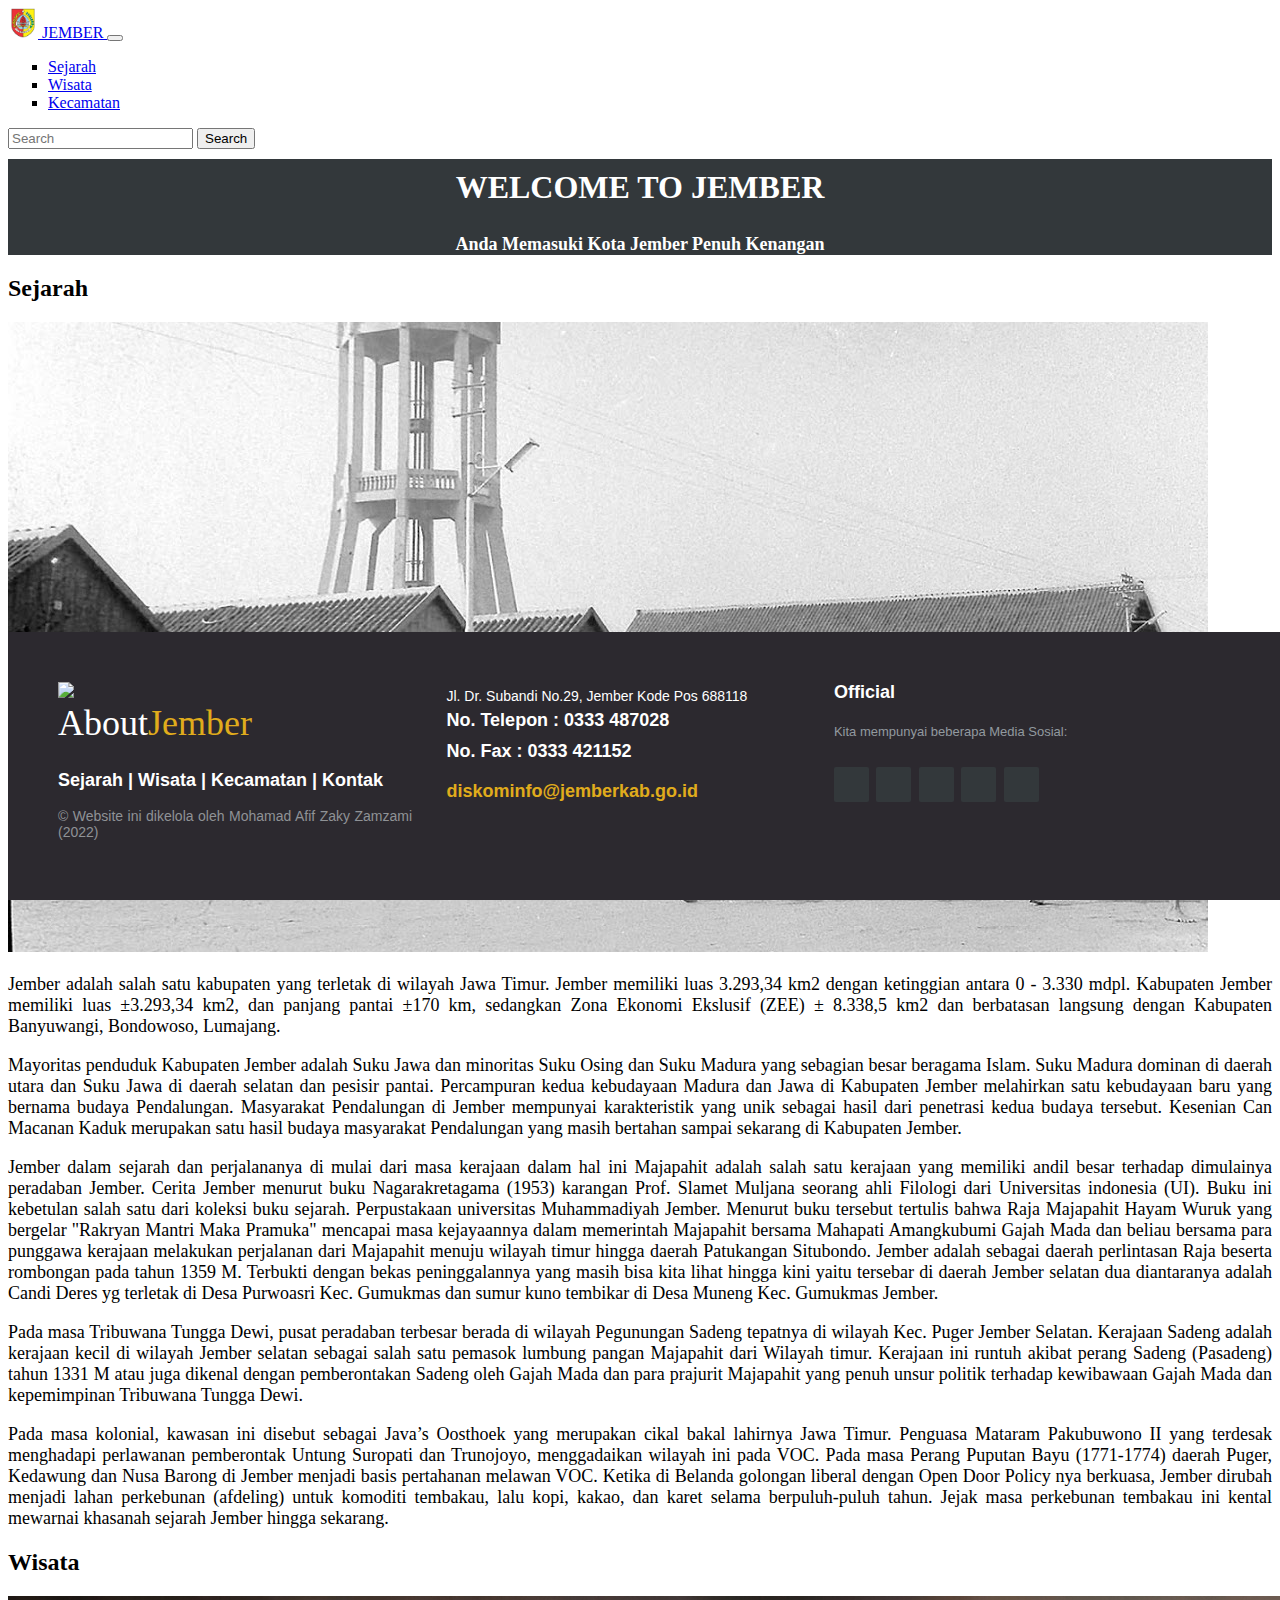
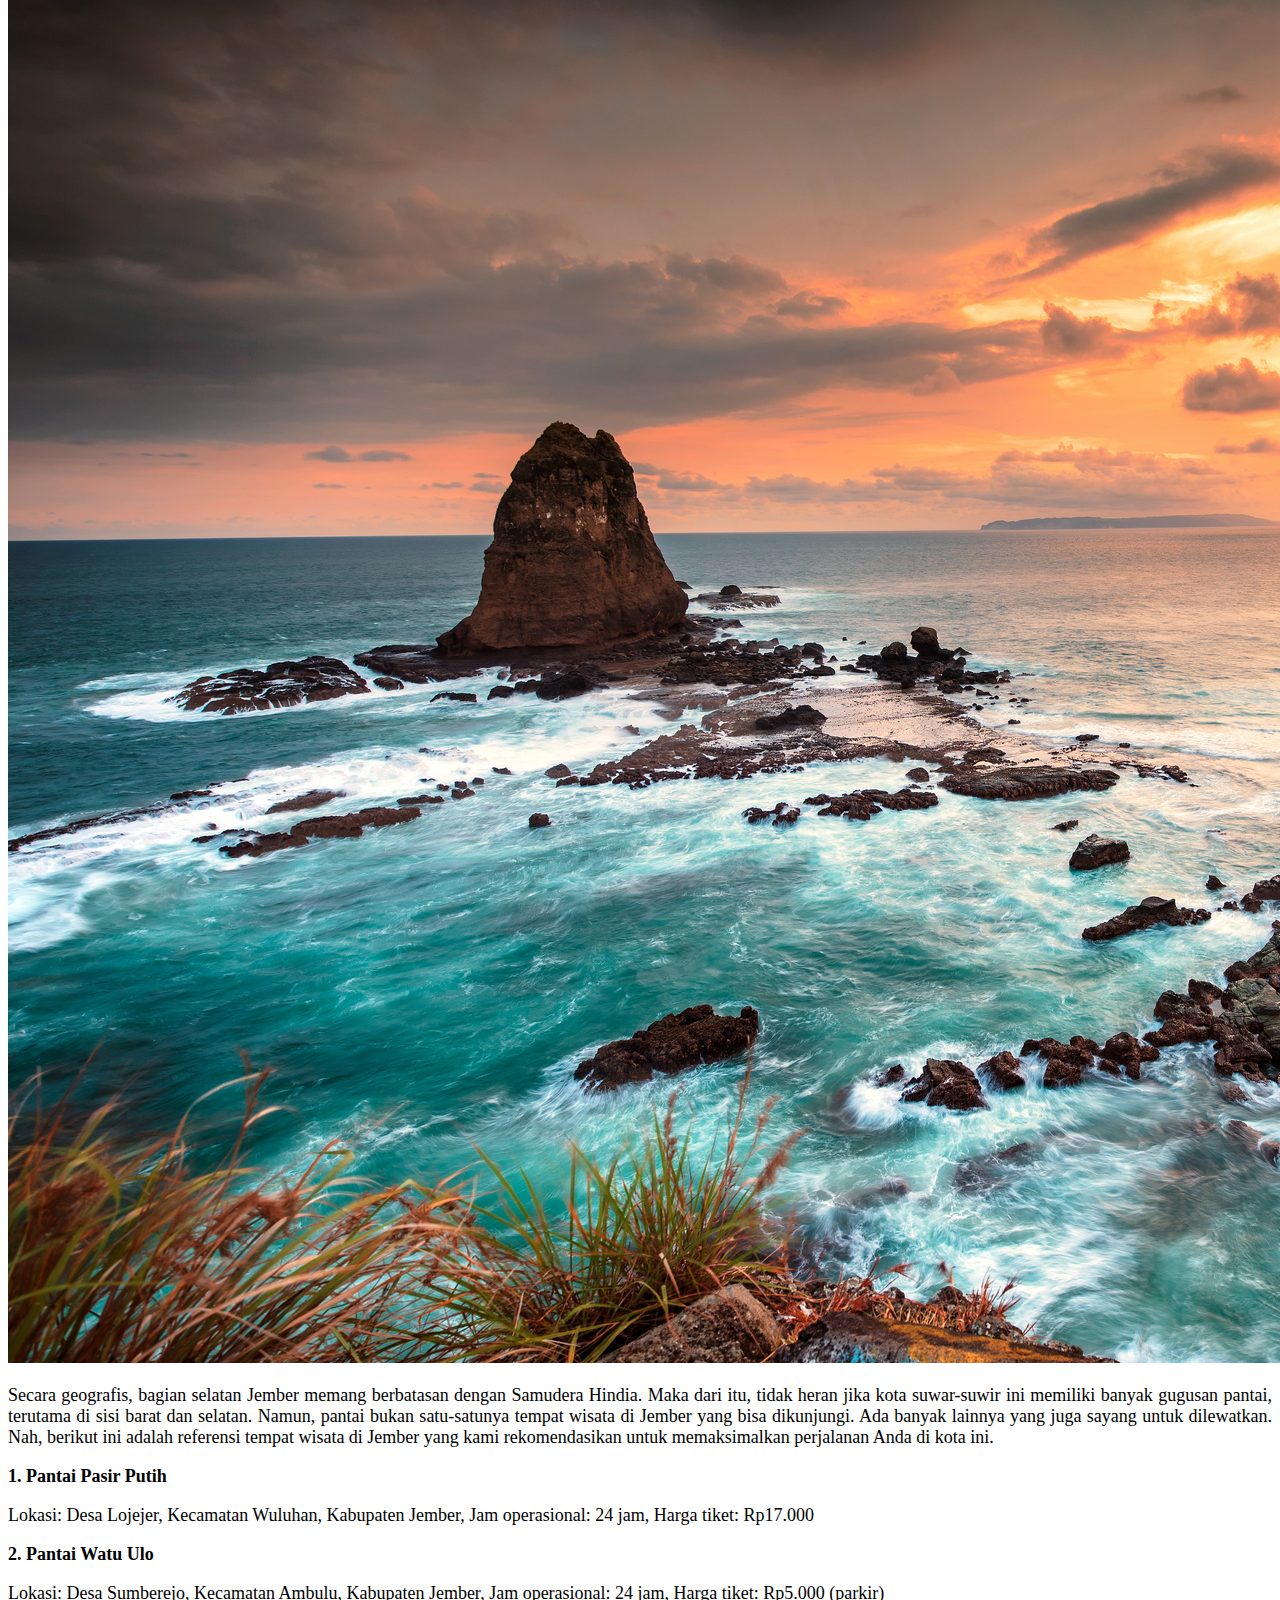
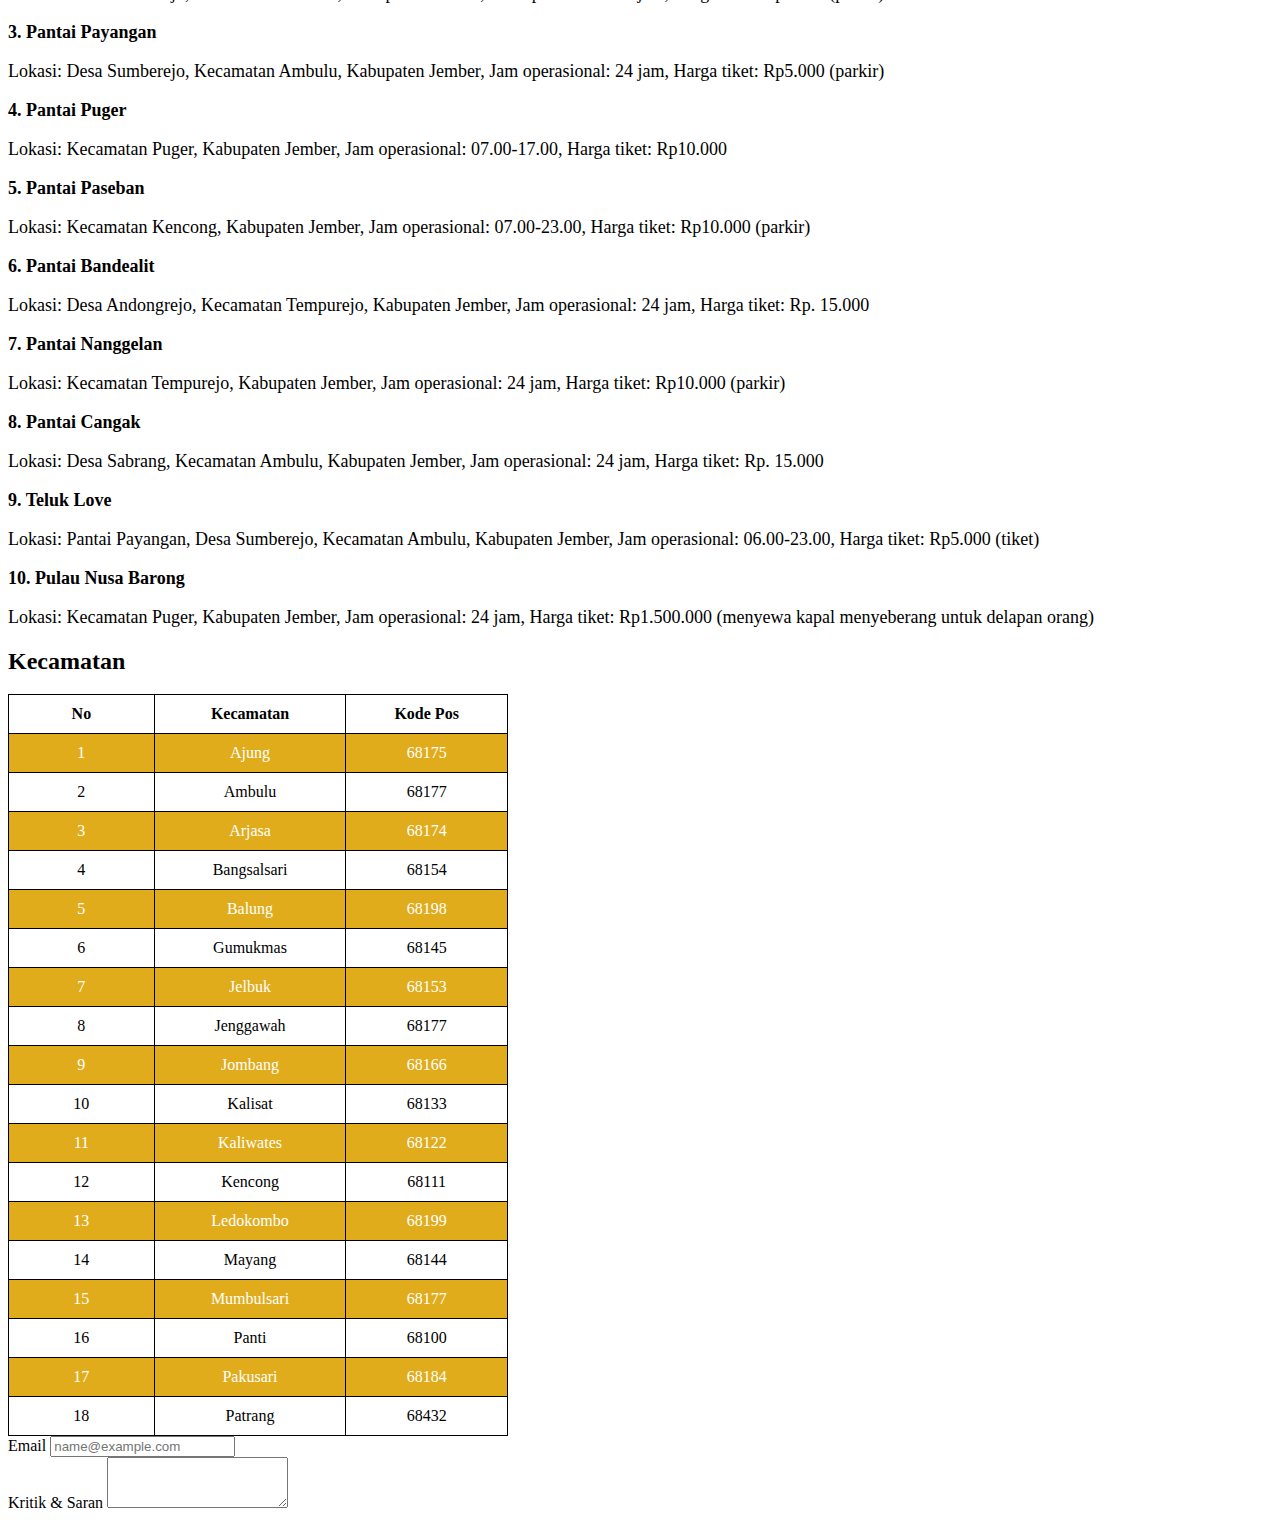
==== index.html @ 948909cb "Update and rename jember.html to index.html" ====
<!DOCTYPE html>
<html lang="en">
<head>
    <meta charset="UTF-8">
    <meta http-equiv="X-UA-Compatible" content="IE=edge">
    <meta name="viewport" content="width=device-width, initial-scale=1.0">
    <title>BLOG JEMBER</title>
    <link rel="stylesheet" href="jember.css">
    <link href="https://cdn.jsdelivr.net/npm/bootstrap@5.1.3/dist/css/bootstrap.min.css" rel="stylesheet" integrity="sha384-1BmE4kWBq78iYhFldvKuhfTAU6auU8tT94WrHftjDbrCEXSU1oBoqyl2QvZ6jIW3" crossorigin="anonymous">
</head>
<body>
    <nav class="navbar navbar-expand-lg bg-light">
        <div class="container-fluid">
            <a class="navbar-brand" href="jember.html"><img src="image/Logo Jember.png" alt="Logo" width="30" height="30" class="d-inline-block align-text-top">
            JEMBER
            </a>
          <button class="navbar-toggler" type="button" data-bs-toggle="collapse" data-bs-target="#navbarSupportedContent" aria-controls="navbarSupportedContent" aria-expanded="false" aria-label="Toggle navigation">
            <span class="navbar-toggler-icon"></span>
          </button>
          <div class="collapse navbar-collapse" id="navbarSupportedContent">
            <ul class="navbar-nav me-auto mb-2 mb-lg-0">
              <li class="nav-item">
                <a class="nav-link active" aria-current="page" href="#history">Sejarah</a>
              </li>
              <li class="nav-item">
                <a class="nav-link" href="#tour">Wisata</a>
              </li>
              <li class="nav-item">
                <a class="nav-link" href="#kecamatan">Kecamatan</a>
              </li>
            </ul>
            <form class="d-flex" role="search">
              <input class="form-control me-2" type="search" placeholder="Search" aria-label="Search">
              <button class="btn btn-outline-success" type="submit">Search</button>
            </form>
          </div>
        </div>
      </nav>
    <header></header>
    <main>
        <section id="super">
            <div class="container p-5">
                <b><h1>WELCOME TO JEMBER</h1></b>
                <b><p>Anda Memasuki Kota Jember Penuh Kenangan</p></b>
            </div>
        </section>
        <section id="history">
            <div class="container">
                <div class="card p-5">
                    <h2><b>Sejarah</b></h2>
                    <img src="image/Sejarah.jpg" alt="Gambar Papuma">
                    <p>Jember adalah salah satu kabupaten yang terletak di wilayah Jawa Timur. Jember memiliki luas 3.293,34 km2 dengan ketinggian antara 0 - 3.330 mdpl. Kabupaten Jember memiliki luas ±3.293,34 km2, dan panjang pantai ±170 km, sedangkan Zona Ekonomi Ekslusif (ZEE) ± 8.338,5 km2 dan berbatasan langsung dengan Kabupaten Banyuwangi, Bondowoso, Lumajang.</p>
                    <p>Mayoritas penduduk Kabupaten Jember adalah Suku Jawa dan minoritas Suku Osing dan Suku Madura yang sebagian besar beragama Islam. Suku Madura dominan di daerah utara dan Suku Jawa di daerah selatan dan pesisir pantai. Percampuran kedua kebudayaan Madura dan Jawa di Kabupaten Jember melahirkan satu kebudayaan baru yang bernama budaya Pendalungan. Masyarakat Pendalungan di Jember mempunyai karakteristik yang unik sebagai hasil dari penetrasi kedua budaya tersebut. Kesenian Can Macanan Kaduk merupakan satu hasil budaya masyarakat Pendalungan yang masih bertahan sampai sekarang di Kabupaten Jember.</p>
                    <p>Jember dalam sejarah dan perjalananya di mulai dari masa kerajaan dalam hal ini Majapahit adalah salah satu kerajaan yang memiliki andil besar terhadap dimulainya peradaban Jember. Cerita Jember menurut buku Nagarakretagama (1953) karangan Prof. Slamet Muljana seorang ahli Filologi dari Universitas indonesia (UI). Buku ini kebetulan salah satu dari koleksi buku sejarah. Perpustakaan universitas Muhammadiyah Jember. Menurut buku tersebut tertulis bahwa Raja Majapahit Hayam Wuruk yang bergelar "Rakryan Mantri Maka Pramuka" mencapai masa kejayaannya dalam memerintah Majapahit bersama Mahapati Amangkubumi Gajah Mada dan beliau bersama para punggawa kerajaan melakukan perjalanan dari Majapahit menuju wilayah timur hingga daerah Patukangan Situbondo. Jember adalah sebagai daerah perlintasan Raja beserta rombongan pada tahun 1359 M. Terbukti dengan bekas peninggalannya yang masih bisa kita lihat hingga kini yaitu tersebar di daerah Jember selatan dua diantaranya adalah Candi Deres yg terletak di Desa Purwoasri Kec. Gumukmas dan sumur kuno tembikar di Desa Muneng Kec. Gumukmas Jember.</p>  
                    <p>Pada masa Tribuwana Tungga Dewi, pusat peradaban terbesar berada di wilayah Pegunungan Sadeng tepatnya di wilayah Kec. Puger Jember Selatan. Kerajaan Sadeng adalah kerajaan kecil di wilayah Jember selatan sebagai salah satu pemasok lumbung pangan Majapahit dari Wilayah timur. Kerajaan ini runtuh akibat perang Sadeng (Pasadeng) tahun 1331 M atau juga dikenal dengan pemberontakan Sadeng oleh Gajah Mada dan para prajurit Majapahit yang penuh unsur politik terhadap kewibawaan Gajah Mada dan kepemimpinan Tribuwana Tungga Dewi.</p>
                    <p>Pada masa kolonial, kawasan ini disebut sebagai Java’s Oosthoek yang merupakan cikal bakal lahirnya Jawa Timur. Penguasa Mataram Pakubuwono II yang terdesak menghadapi perlawanan pemberontak Untung Suropati dan Trunojoyo, menggadaikan wilayah ini pada VOC. Pada masa Perang Puputan Bayu (1771-1774) daerah Puger, Kedawung dan Nusa Barong di Jember menjadi basis pertahanan melawan VOC. Ketika di Belanda golongan liberal dengan Open Door Policy nya berkuasa, Jember dirubah menjadi lahan perkebunan (afdeling) untuk komoditi tembakau, lalu kopi, kakao, dan karet selama berpuluh-puluh tahun. Jejak masa perkebunan tembakau ini kental mewarnai khasanah sejarah Jember hingga sekarang.</p>
                </div>
            </div>
        </section>
        <section id="tour">
            <div class="container">
                <div class="card p-5">
                    <h2><b>Wisata</b></h2>
                    <img src="image/Papuma.jpg" alt="Papuma Pride">
                    <p>Secara geografis, bagian selatan Jember memang berbatasan dengan Samudera Hindia. Maka dari itu, tidak heran jika kota suwar-suwir ini memiliki banyak gugusan pantai, terutama di sisi barat dan selatan. Namun, pantai bukan satu-satunya tempat wisata di Jember yang bisa dikunjungi. Ada banyak lainnya yang juga sayang untuk dilewatkan. Nah, berikut ini adalah referensi tempat wisata di Jember yang kami rekomendasikan untuk memaksimalkan perjalanan Anda di kota ini.</p>
                    <p><b>1. Pantai Pasir Putih</b></p>
                    <p>Lokasi: Desa Lojejer, Kecamatan Wuluhan, Kabupaten Jember, Jam operasional: 24 jam, Harga tiket: Rp17.000</p>
                    <p><b>2. Pantai Watu Ulo</b></p>
                    <p>Lokasi: Desa Sumberejo, Kecamatan Ambulu, Kabupaten Jember, Jam operasional: 24 jam, Harga tiket: Rp5.000 (parkir)</p>
                    <p><b>3. Pantai Payangan</b></p>
                    <p>Lokasi: Desa Sumberejo, Kecamatan Ambulu, Kabupaten Jember, Jam operasional: 24 jam, Harga tiket: Rp5.000 (parkir)</p>
                    <p><b>4. Pantai Puger</b></p>
                    <p>Lokasi: Kecamatan Puger, Kabupaten Jember, Jam operasional: 07.00-17.00, Harga tiket: Rp10.000</p>
                    <p><b>5. Pantai Paseban</b></p>
                    <p>Lokasi: Kecamatan Kencong, Kabupaten Jember, Jam operasional: 07.00-23.00, Harga tiket: Rp10.000 (parkir)</p>
                    <p><b>6. Pantai Bandealit</b></p>
                    <p>Lokasi: Desa Andongrejo, Kecamatan Tempurejo, Kabupaten Jember, Jam operasional: 24 jam, Harga tiket: Rp. 15.000</p>
                    <p><b>7. Pantai Nanggelan</b></p>
                    <p>Lokasi: Kecamatan Tempurejo, Kabupaten Jember, Jam operasional: 24 jam, Harga tiket: Rp10.000 (parkir)</p>
                    <p><b>8. Pantai Cangak</b></p>
                    <p>Lokasi: Desa Sabrang, Kecamatan Ambulu, Kabupaten Jember, Jam operasional: 24 jam, Harga tiket: Rp. 15.000</p>
                    <p><b>9. Teluk Love</b></p>
                    <p>Lokasi: Pantai Payangan, Desa Sumberejo, Kecamatan Ambulu, Kabupaten Jember, Jam operasional: 06.00-23.00, Harga tiket: Rp5.000 (tiket)</p>
                    <p><b>10. Pulau Nusa Barong</b></p>
                    <p>Lokasi: Kecamatan Puger, Kabupaten Jember, Jam operasional:  24 jam, Harga tiket: Rp1.500.000 (menyewa kapal menyeberang untuk delapan orang)</p>
                </div>
            </div>
        </section>
        <section id="kecamatan">
            <div class="container">
                <div class="card p-5">
                    <h2><b>Kecamatan</b></h2>
                    <table class="table table-striped">
                        <tr>
                            <th>No</th>
                            <th>Kecamatan</th>
                            <th>Kode Pos</th>
                        </tr>
                        <tr>
                            <td>1</td>
                            <td>Ajung</td>
                            <td>68175</td>
                        </tr>
                        <tr>
                            <td>2</td>
                            <td>Ambulu</td>
                            <td>68177</td>
                        </tr>
                        <tr>
                            <td>3</td>
                            <td>Arjasa</td>
                            <td>68174</td>
                        </tr>
                        <tr>
                            <td>4</td>
                            <td>Bangsalsari</td>
                            <td>68154</td>
                        </tr>
                        <tr>
                            <td>5</td>
                            <td>Balung</td>
                            <td>68198</td>
                        </tr>
                        <tr>
                            <td>6</td>
                            <td>Gumukmas</td>
                            <td>68145</td>
                        </tr>
                        <tr>
                            <td>7</td>
                            <td>Jelbuk</td>
                            <td>68153</td>
                        </tr>
                        <tr>
                            <td>8</td>
                            <td>Jenggawah</td>
                            <td>68177</td>
                        </tr>
                        <tr>
                            <td>9</td>
                            <td>Jombang</td>
                            <td>68166</td>
                        </tr>
                        <tr>
                            <td>10</td>
                            <td>Kalisat</td>
                            <td>68133</td>
                        </tr>
                        <tr>
                            <td>11</td>
                            <td>Kaliwates</td>
                            <td>68122</td>
                        </tr>
                        <tr>
                            <td>12</td>
                            <td>Kencong</td>
                            <td>68111</td>
                        </tr>
                        <tr>
                            <td>13</td>
                            <td>Ledokombo</td>
                            <td>68199</td>
                        </tr>
                        <tr>
                            <td>14</td>
                            <td>Mayang</td>
                            <td>68144</td>
                        </tr>
                        <tr>
                            <td>15</td>
                            <td>Mumbulsari</td>
                            <td>68177</td>
                        </tr>
                        <tr>
                            <td>16</td>
                            <td>Panti</td>
                            <td>68100</td>
                        </tr>
                        <tr>
                            <td>17</td>
                            <td>Pakusari</td>
                            <td>68184</td>
                        </tr>
                        <tr>
                            <td>18</td>
                            <td>Patrang</td>
                            <td>68432</td>
                        </tr>
                    </table>
                </div>
            </div>
        </section>
        <section id="history">
            <div class="container">
                <div class="card p-5">
                    <div class="mb-3">
                        <label for="exampleFormControlInput1" class="form-label">Email</label>
                        <input type="email" class="form-control" id="exampleFormControlInput1" placeholder="name@example.com">
                      </div>
                      <div class="mb-3">
                        <label for="exampleFormControlTextarea1" class="form-label">Kritik & Saran</label>
                        <textarea class="form-control" id="exampleFormControlTextarea1" rows="3"></textarea>
                      </div>
                </div>
            </div>
        </section>
    </main>
    
    <footer class="footer-distributed">
        <div class="footer-left">
      <img src="img/Logo Jember.png">
            <h3>About<span>Jember</span></h3>

            <p class="footer-links">
                <a href="#">Sejarah</a>
                |
                <a href="#">Wisata</a>
                |
                <a href="#">Kecamatan</a>
                |
                <a href="#">Kontak</a>
            </p>

            <p class="footer-company-name">© Website ini dikelola oleh Mohamad Afif Zaky Zamzami (2022)</p>
        </div>

        <div class="footer-center">
            <div>
                <i class="fa fa-map-marker"></i>
                  <p><span>Jl. Dr. Subandi No.29, Jember Kode Pos 688118</span>
                    No. Telepon : 0333 487028</p>
            </div>

            <div>
                <i class="fa fa-phone"></i>
                <p>No. Fax : 0333 421152</p>
            </div>
            <div>
                <i class="fa fa-envelope"></i>
                <p><a href="https://www.samuelpasaribu.com">diskominfo@jemberkab.go.id</a></p>
            </div>
        </div>
        <div class="footer-right">
            <p class="footer-company-about">
                <span>Official</span>
                Kita mempunyai beberapa Media Sosial:</p>
            <div class="footer-icons">
                <a href="#"><i class="fa fa-facebook"></i></a>
                <a href="#"><i class="fa fa-twitter"></i></a>
                <a href="#"><i class="fa fa-instagram"></i></a>
                <a href="#"><i class="fa fa-linkedin"></i></a>
                <a href="#"><i class="fa fa-youtube"></i></a>
            </div>
        </div>
    </footer>
</body>
</html>
---- jember.css ----
h1{
    text-align: center;
    padding: 10px;
    margin: 10px;
    border-radius: 5px 0 5px 0;
}
p{
    text-align: justify;
    border-radius: 5px 0 5px 0;
    font-size: large;
}
#super{
    background-color: #33383b;
}
#super h1{
    color: #ffffff;
}
#super p{
    color: #ffffff;
    text-align: center;
}
nav ul {
    list-style-type: square;
}
.navbar {
    height: 12%;
    display: flex;
    align-items: center;
}
table,th,td{
    border: 1px solid black;
    border-collapse: collapse;
    padding: 10px;
    width: 500px;
    text-align: center;
}
tr:nth-child(even) {
    background-color: #e0ac1c;
    color: white;
} 

/* The footer is fixed to the bottom of the page */

footer{
	position: fixed;
	bottom: 0;
}

@media (max-height:800px){
	footer { position: static; }
	header { padding-top:40px; }
}


.footer-distributed{
	background-color: #2c292f;
	box-sizing: border-box;
	width: 100%;
	text-align: left;
	font: bold 16px sans-serif;
	padding: 50px 50px 60px 50px;
	margin-top: 80px;
}

.footer-distributed .footer-left,
.footer-distributed .footer-center,
.footer-distributed .footer-right{
	display: inline-block;
	vertical-align: top;
}

/* Footer left */

.footer-distributed .footer-left{
	width: 30%;
}

.footer-distributed h3{
	color:  #ffffff;
	font: normal 36px 'Cookie', cursive;
	margin: 0;
}

/* The company logo */

.footer-distributed .footer-left img{
	width: 30%;
}

.footer-distributed h3 span{
	color:  #e0ac1c;
}

/* Footer links */

.footer-distributed .footer-links{
	color:  #ffffff;
	margin: 20px 0 12px;
}

.footer-distributed .footer-links a{
	display:inline-block;
	line-height: 1.8;
	text-decoration: none;
	color:  inherit;
}

.footer-distributed .footer-company-name{
	color:  #8f9296;
	font-size: 14px;
	font-weight: normal;
	margin: 0;
}

/* Footer Center */

.footer-distributed .footer-center{
	width: 35%;
}


.footer-distributed .footer-center i{
	background-color:  #33383b;
	color: #ffffff;
	font-size: 25px;
	width: 38px;
	height: 38px;
	border-radius: 50%;
	text-align: center;
	line-height: 42px;
	margin: 10px 15px;
	vertical-align: middle;
}

.footer-distributed .footer-center i.fa-envelope{
	font-size: 17px;
	line-height: 38px;
}

.footer-distributed .footer-center p{
	display: inline-block;
	color: #ffffff;
	vertical-align: middle;
	margin:0;
}

.footer-distributed .footer-center p span{
	display:block;
	font-weight: normal;
	font-size:14px;
	line-height:2;
}

.footer-distributed .footer-center p a{
	color:  #e0ac1c;
	text-decoration: none;;
}


/* Footer Right */

.footer-distributed .footer-right{
	width: 30%;
}

.footer-distributed .footer-company-about{
	line-height: 20px;
	color:  #92999f;
	font-size: 13px;
	font-weight: normal;
	margin: 0;
}

.footer-distributed .footer-company-about span{
	display: block;
	color:  #ffffff;
	font-size: 18px;
	font-weight: bold;
	margin-bottom: 20px;
}

.footer-distributed .footer-icons{
	margin-top: 25px;
}

.footer-distributed .footer-icons a{
	display: inline-block;
	width: 35px;
	height: 35px;
	cursor: pointer;
	background-color:  #33383b;
	border-radius: 2px;

	font-size: 20px;
	color: #ffffff;
	text-align: center;
	line-height: 35px;

	margin-right: 3px;
	margin-bottom: 5px;
}

/* Here is the code for Responsive Footer */
/* You can remove below code if you don't want Footer to be responsive */


@media (max-width: 880px) {

	.footer-distributed .footer-left,
	.footer-distributed .footer-center,
	.footer-distributed .footer-right{
		display: block;
		width: 100%;
		margin-bottom: 40px;
		text-align: center;
	}

	.footer-distributed .footer-center i{
		margin-left: 0;
	}

}
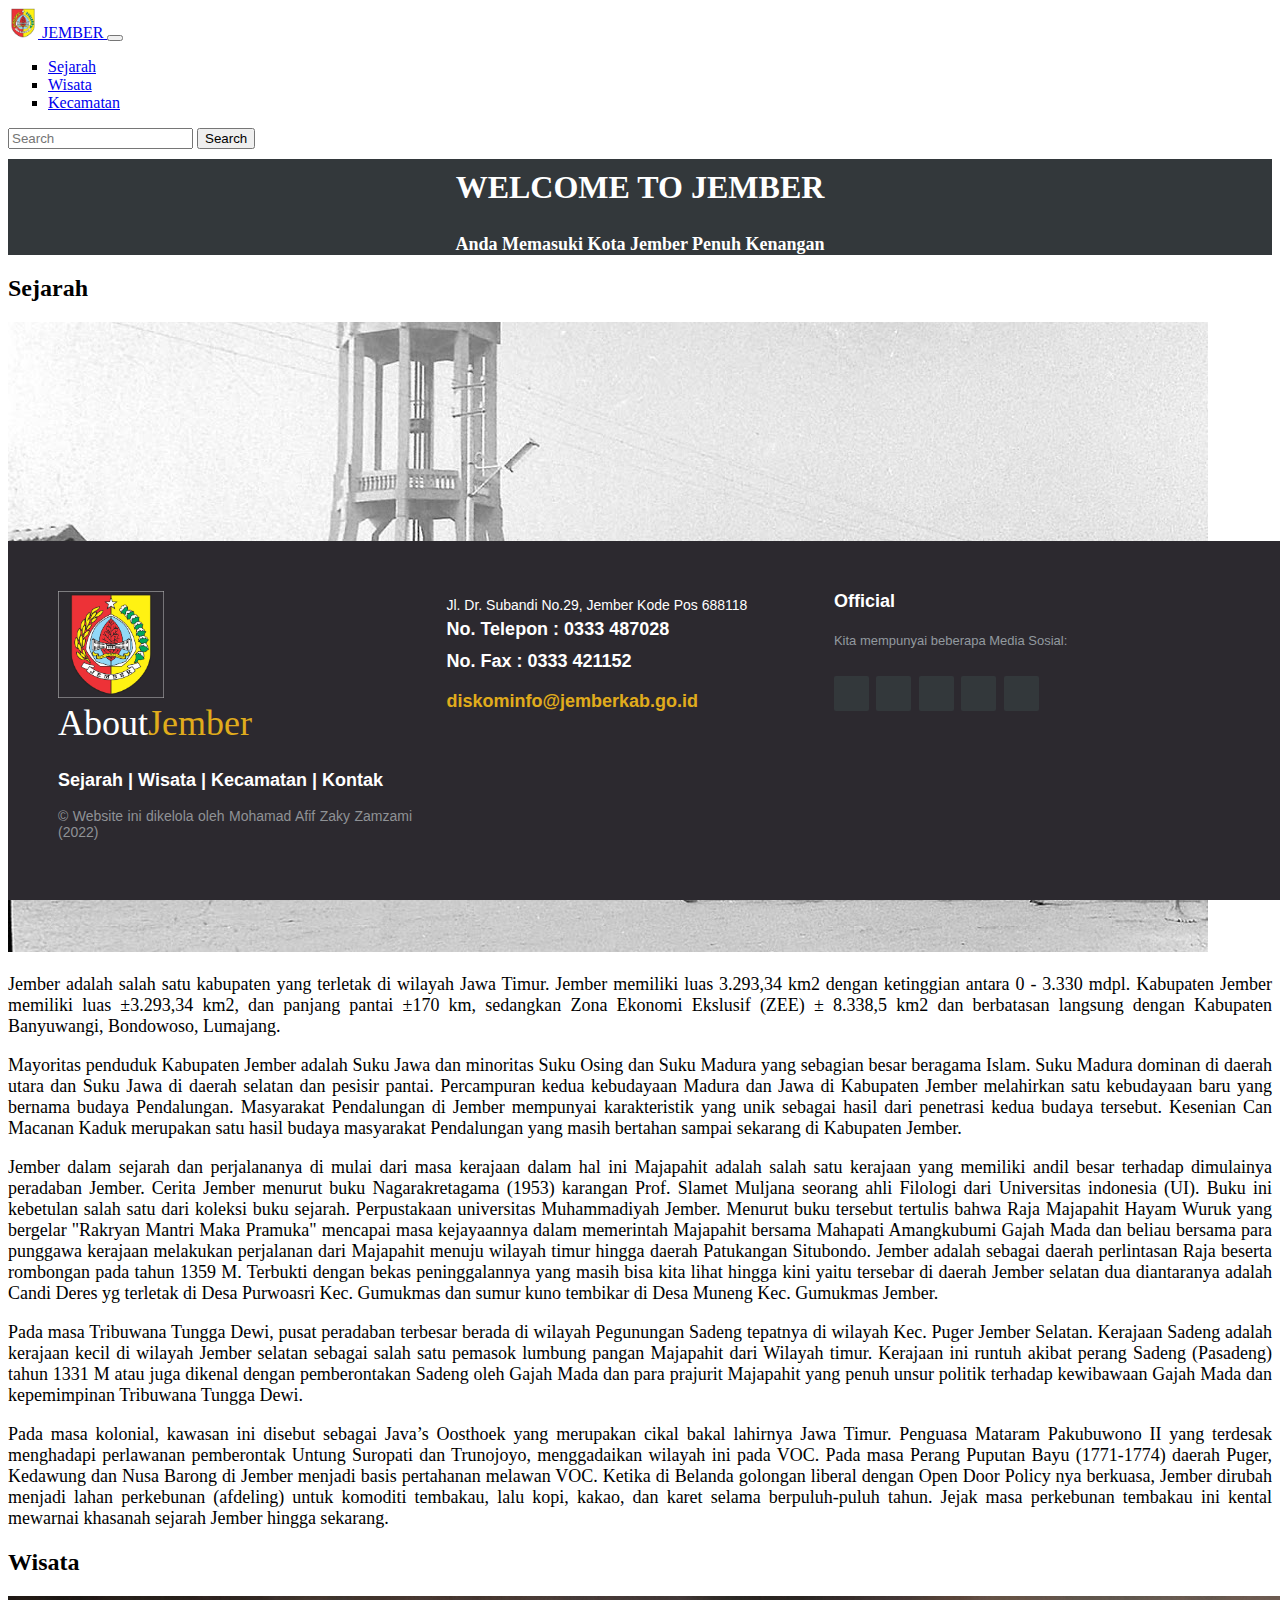
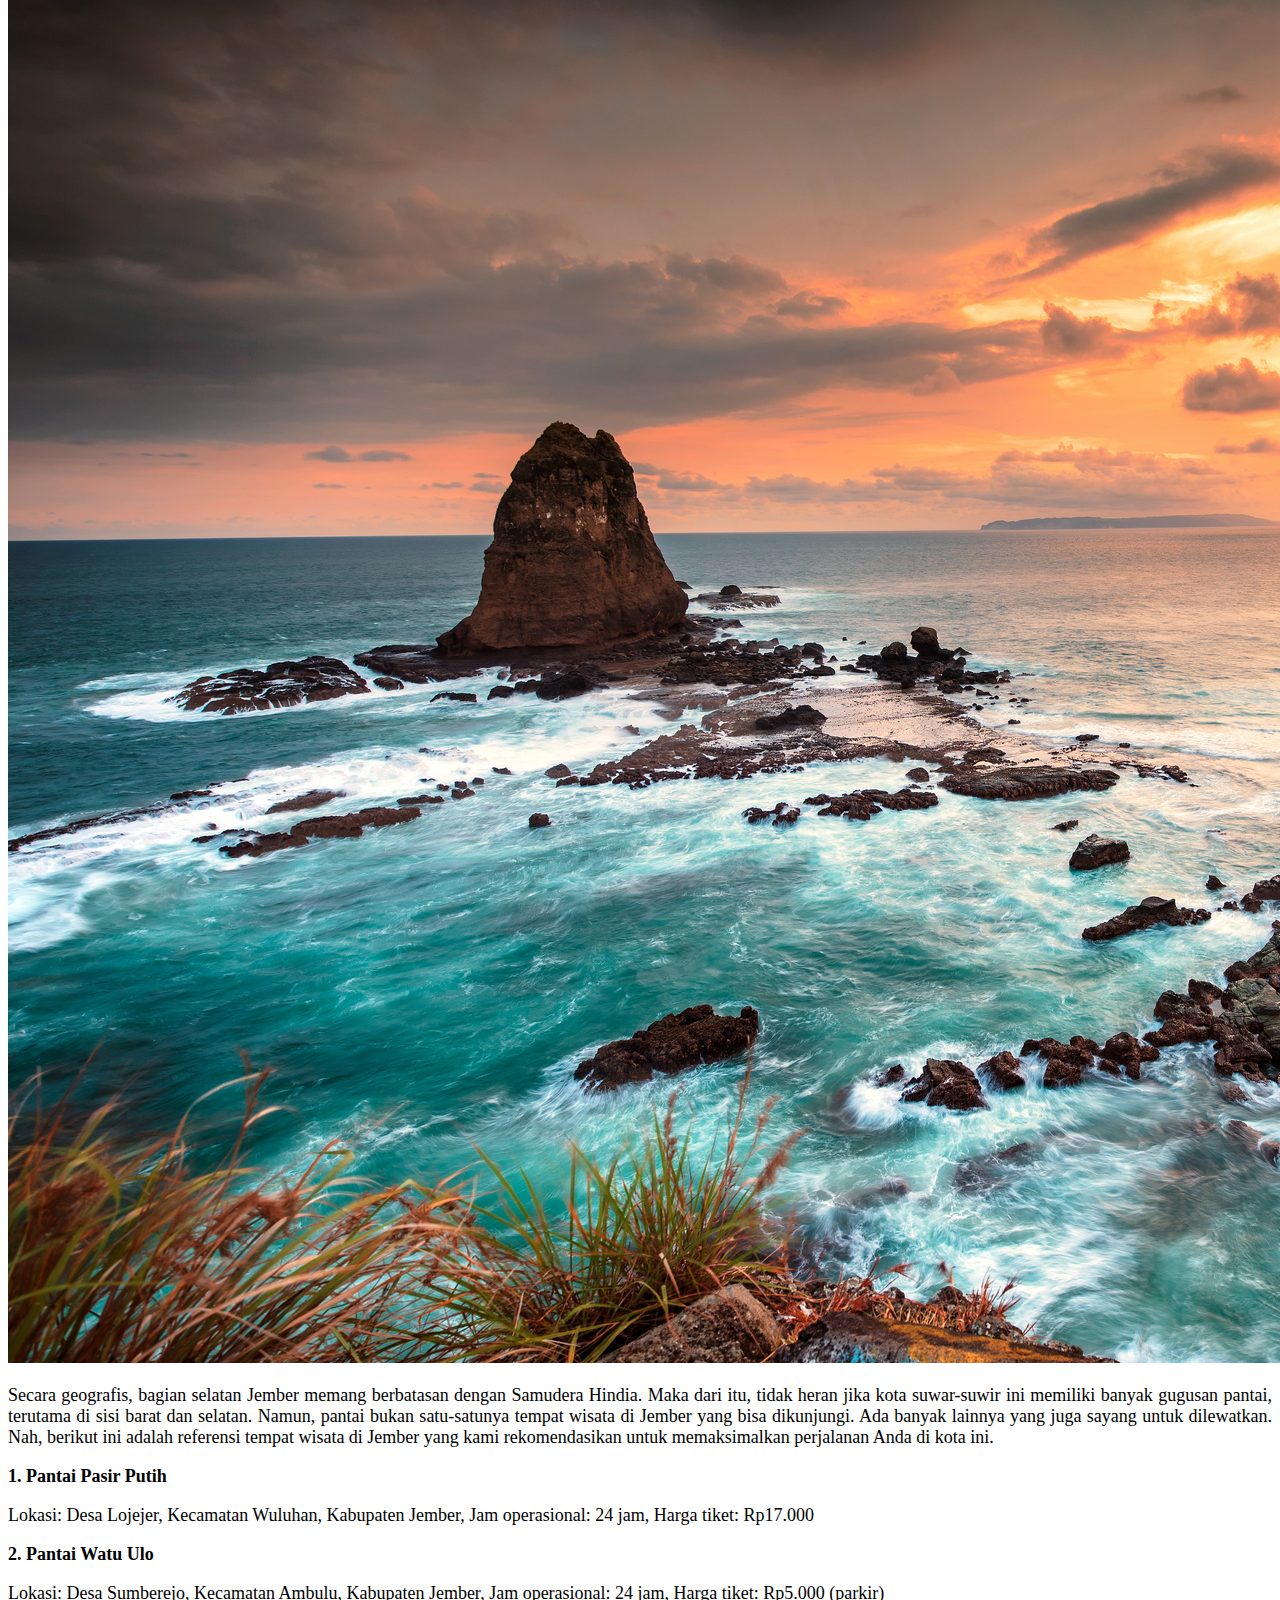
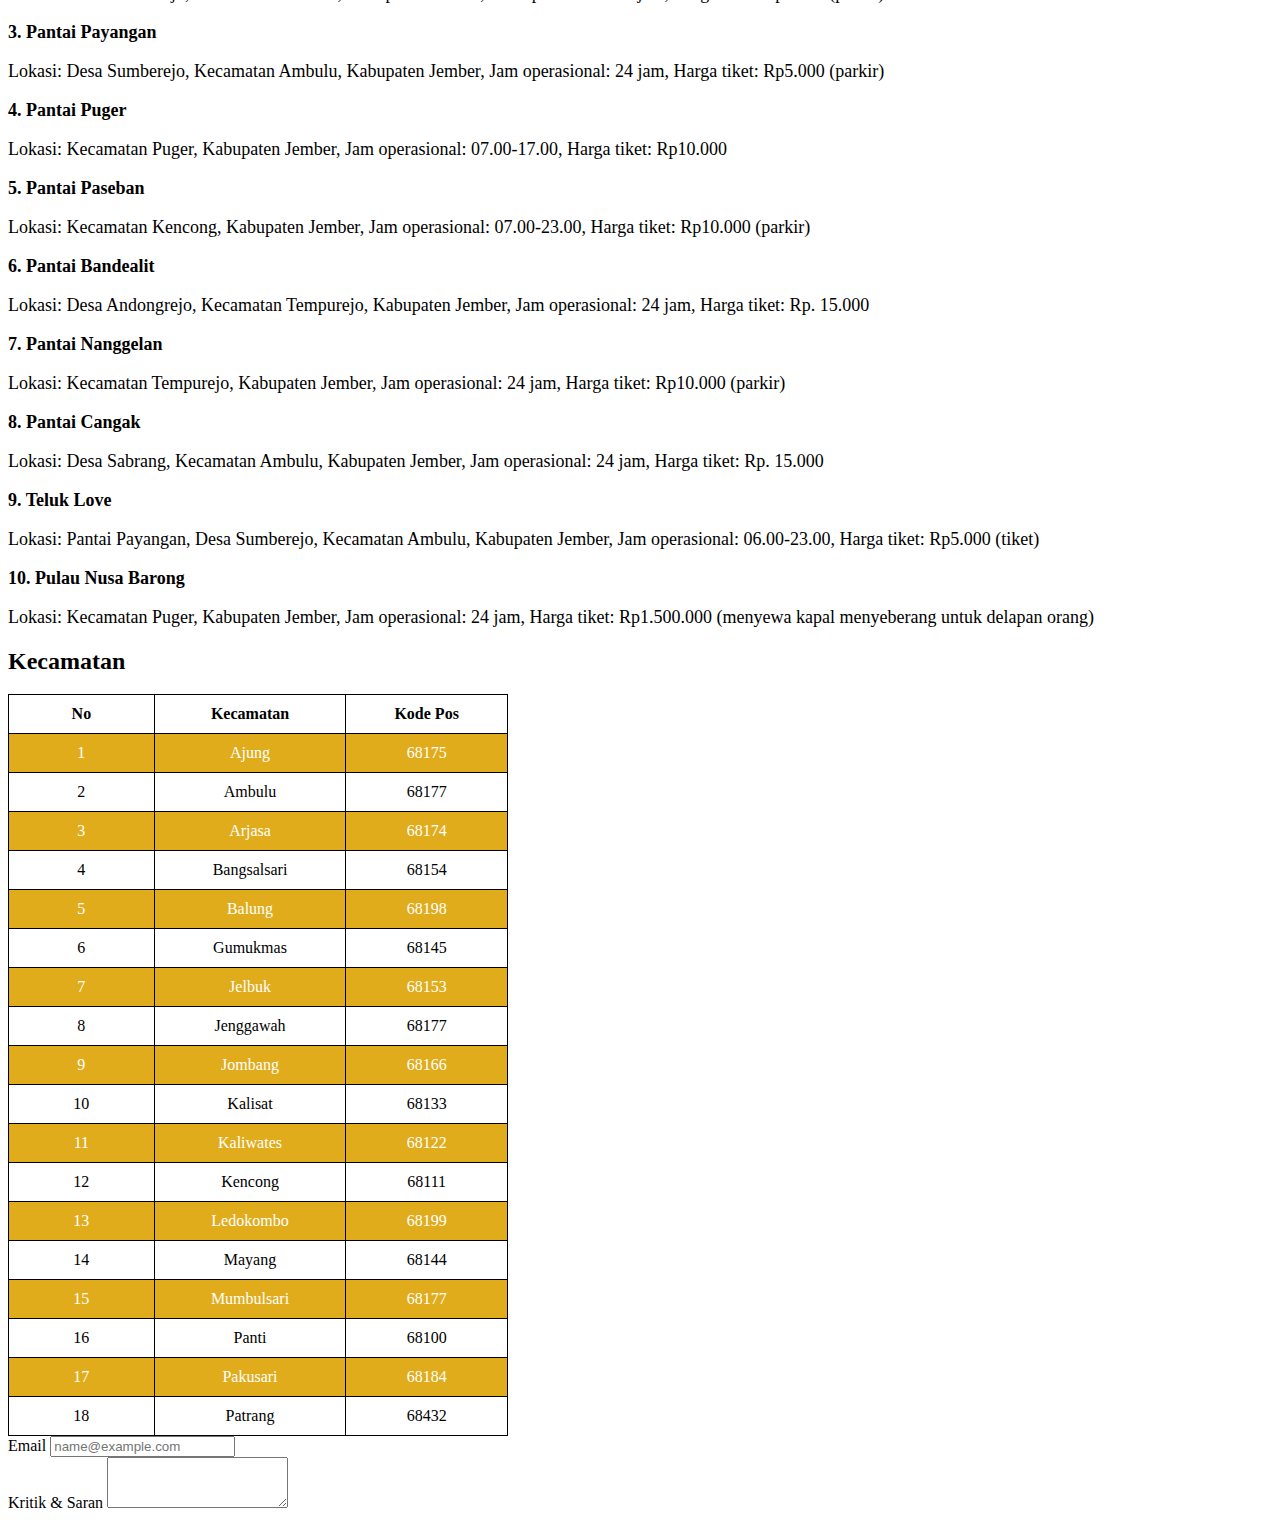
==== commit 94b81787: "Update index.html" ====
--- a/index.html
+++ b/index.html
@@ -210,7 +210,7 @@
     
     <footer class="footer-distributed">
         <div class="footer-left">
-      <img src="img/Logo Jember.png">
+      <img src="image/Logo Jember.png">
             <h3>About<span>Jember</span></h3>
 
             <p class="footer-links">
